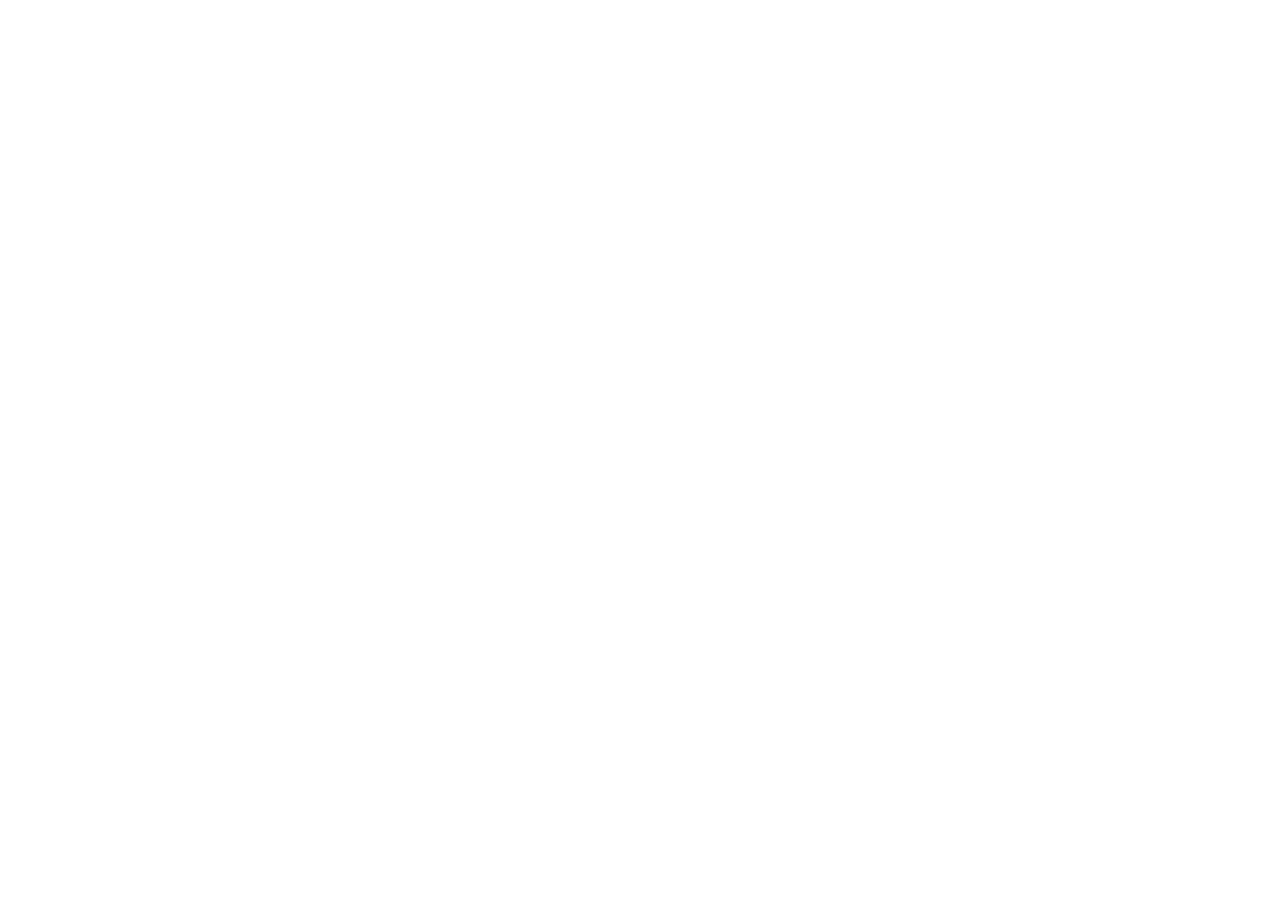
==== all-unit-converter.html @ 57d99b13 "git commit -m"converter add"" ====
<!DOCTYPE html>
<html lang="en">
<head>
    <meta charset="UTF-8">
    <meta http-equiv="X-UA-Compatible" content="IE=edge">
    <meta name="viewport" content="width=device-width, initial-scale=1.0">
    <title>All Unit Converter</title>
    <link rel="stylesheet" href="css/converter.css">
</head>
<body>
    
</body>
</html>
---- css/converter.css ----
*{
    margin: 0;
    box-sizing: border-box;
    padding: 0;
}
.main-content{
    width: 50%;
    margin: auto;
    background: blue;
}
.unit-box{
    max-width: 300px;
    max-width: auto;
    border-radius: 5px;
    border: 2px solid red !important;
    background: #eee;
}

.unit-box img{
    width: 100%;
}
.hero-section{
    display: flex;
    flex-direction: row;
    gap: 1rem;
}
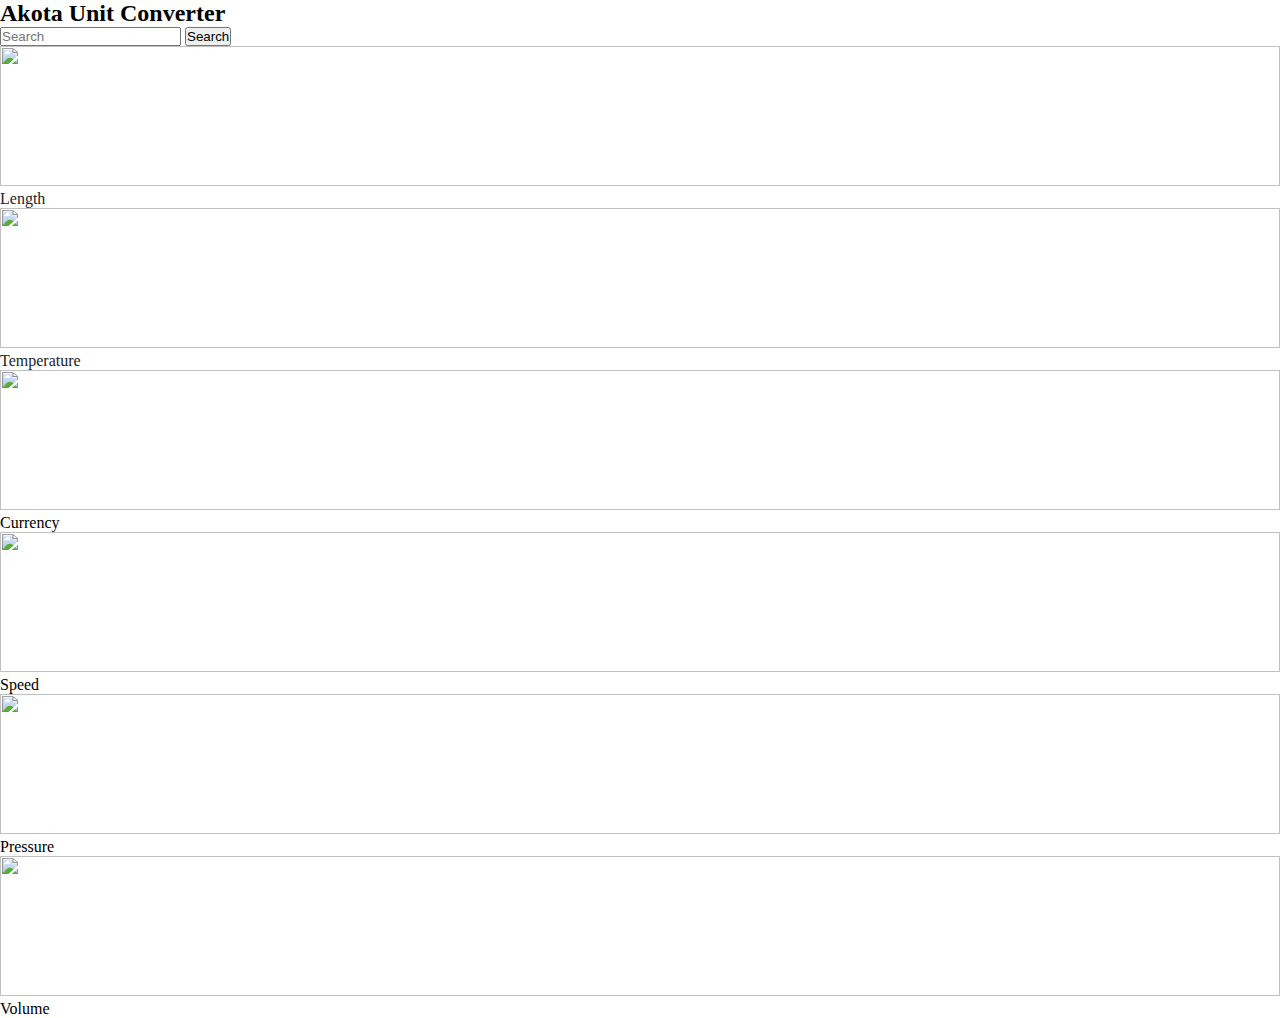
==== commit 85401134: "first commit" ====
--- a/all-unit-converter.html
+++ b/all-unit-converter.html
@@ -6,8 +6,83 @@
     <meta name="viewport" content="width=device-width, initial-scale=1.0">
     <title>All Unit Converter</title>
     <link rel="stylesheet" href="css/converter.css">
+    <link rel="stylesheet" href="../unit-converter/assests/css/my-style.css">
 </head>
 <body>
-    
+    <div class="container">
+        <!-- header-section -->
+        <div class="row mt-4 mb-4">
+            <div class="col-sm-6 col-md-6">
+                <h2 class="text-center">Akota Unit Converter</h2>
+            </div>
+            <div class="col-sm-6 col-md-6">
+                <form class="d-flex">
+                    <input class="form-control me-2" type="search" placeholder="Search" aria-label="Search">
+                    <button class="btn btn-outline-success" type="submit">Search</button>
+                  </form>
+            </div>
+        </div>
+        <div class="row">
+            <div class="col-sm-2 col-md-2">
+                <div class="card  mb-3">
+                    <div class="card-body ">
+                        <a href="length-converter.html"><img src="https://m.media-amazon.com/images/I/41brTEqs5kL._SR600%2C315_PIWhiteStrip%2CBottomLeft%2C0%2C35_SCLZZZZZZZ_FMpng_BG255%2C255%2C255.jpg" alt=""></a>
+
+                       <a href="length-converter.html"> <h4 class="text-center">Length</h4></a>
+                    </div>
+                </div>
+            </div>
+            <div class="col-sm-2 col-md-2">
+                <div class="card mb-3">
+                    <div class="card-body">
+                        <a href="temperature.html"><img src="https://encrypted-tbn0.gstatic.com/images?q=tbn:ANd9GcRzFft4gmfN7c2abcJi0xejau5iIyCOiky-LNR4_LI&s" alt=""></a>
+
+                        <a href="temperature.html"><h4 class="text-center">Temperature</h4></a>
+                    </div>
+                </div>
+            </div>
+            <div class="col-sm-2 col-md-2">
+                <div class="card mb-3">
+                    <div class="card-body">
+                        <img src="https://as2.ftcdn.net/v2/jpg/01/62/71/37/1000_F_162713772_cLjjlNrnzUSF4pCYHRRG05lvmqfp2oeU.jpg" alt="">
+
+                        <h4 class="text-center">Currency</h4>
+                    </div>
+                </div>
+            </div>
+            <div class="col-sm-2 col-md-2">
+                <div class="card mb-3">
+                    <div class="card-body">
+                        <img src="../unit-converter/assests/img/360_F_293390752_Wwct019dY4KDfNcY7r0ULwAELUhyQuAn.jpg" alt="">
+
+                        <h4 class="text-center">Speed</h4>
+                    </div>
+                </div>
+            </div>
+            <div class="col-sm-2 col-md-2">
+                <div class="card mb-3">
+                    <div class="card-body">
+                        <img src="../unit-converter/assests/img/pressure.jpg" alt="">
+
+
+                <h4 class="text-center">Pressure</h4>
+                    </div>
+                </div>
+            </div>
+            <div class="col-sm-2 col-md-2">
+                <div class="card mb-3">
+                    <div class="card-body">
+                        <img src="../unit-converter/assests/img/volume.jpg.crdownload" alt="">
+
+                <h4 class="text-center">Volume</h4>
+                    </div>
+                </div>
+            </div>
+        </div>
+    </div>
+
+
+
+    <script src="../unit-converter/assests/js/my-script.js"></script>
 </body>
 </html>--- a/css/converter.css
+++ b/css/converter.css
@@ -3,24 +3,25 @@
     box-sizing: border-box;
     padding: 0;
 }
-.main-content{
-    width: 50%;
-    margin: auto;
-    background: blue;
+.card-body a{
+    color: #212529;
+    text-decoration: none
 }
-.unit-box{
-    max-width: 300px;
-    max-width: auto;
-    border-radius: 5px;
-    border: 2px solid red !important;
-    background: #eee;
+.card-body img{
+    width: 100%;
+    height: 140px;
 }
-
-.unit-box img{
-    width: 100%;
+h2{
+    font-weight: 600;
 }
-.hero-section{
-    display: flex;
-    flex-direction: row;
-    gap: 1rem;
+  h4{
+    font-weight: 500;
+}
+h1,h2,h3,h4,h5,h6{
+    font-family: nunito;
+}
+.card-body:hover{
+ background-color: #eee;
+ box-shadow: 0 0 11px rgba(33,33,33,.2); 
+ transition: all 0.3s ease-in-out;
 }